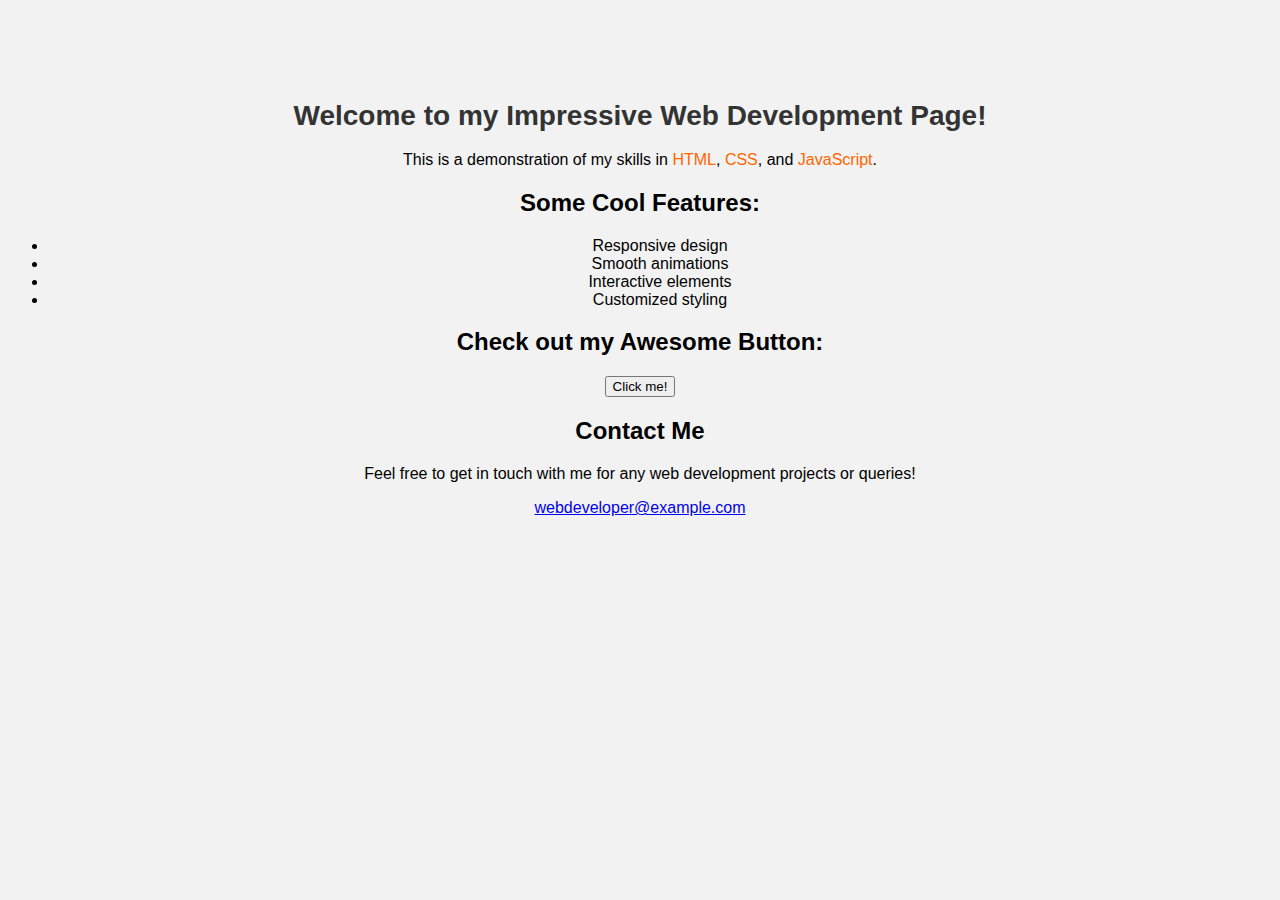
==== ai code.html @ 1407965a "added a lot of things" ====
<!DOCTYPE html>
<html>
<head>
  <title>Impressive Web Development</title>
  <style>
    /* Styling for the page */
    body {
      background-color: #f2f2f2;
      font-family: Arial, sans-serif;
      text-align: center;
      margin-top: 100px;
    }
    h1 {
      color: #333;
      font-size: 28px;
    }
    .highlight {
      color: #ff6600;
    }
  </style>
</head>
<body>
  <h1>Welcome to my Impressive Web Development Page!</h1>
  <p>
    This is a demonstration of my skills in <span class="highlight">HTML</span>,
    <span class="highlight">CSS</span>, and <span class="highlight">JavaScript</span>.
  </p>
  
  <h2>Some Cool Features:</h2>
  <ul>
    <li>Responsive design</li>
    <li>Smooth animations</li>
    <li>Interactive elements</li>
    <li>Customized styling</li>
  </ul>
  
  <h2>Check out my Awesome Button:</h2>
  <button onclick="alert('Impressed yet?')">Click me!</button>
  
  <h2>Contact Me</h2>
  <p>Feel free to get in touch with me for any web development projects or queries!</p>
  <a href="mailto:webdeveloper@example.com">webdeveloper@example.com</a>
</body>
</html>
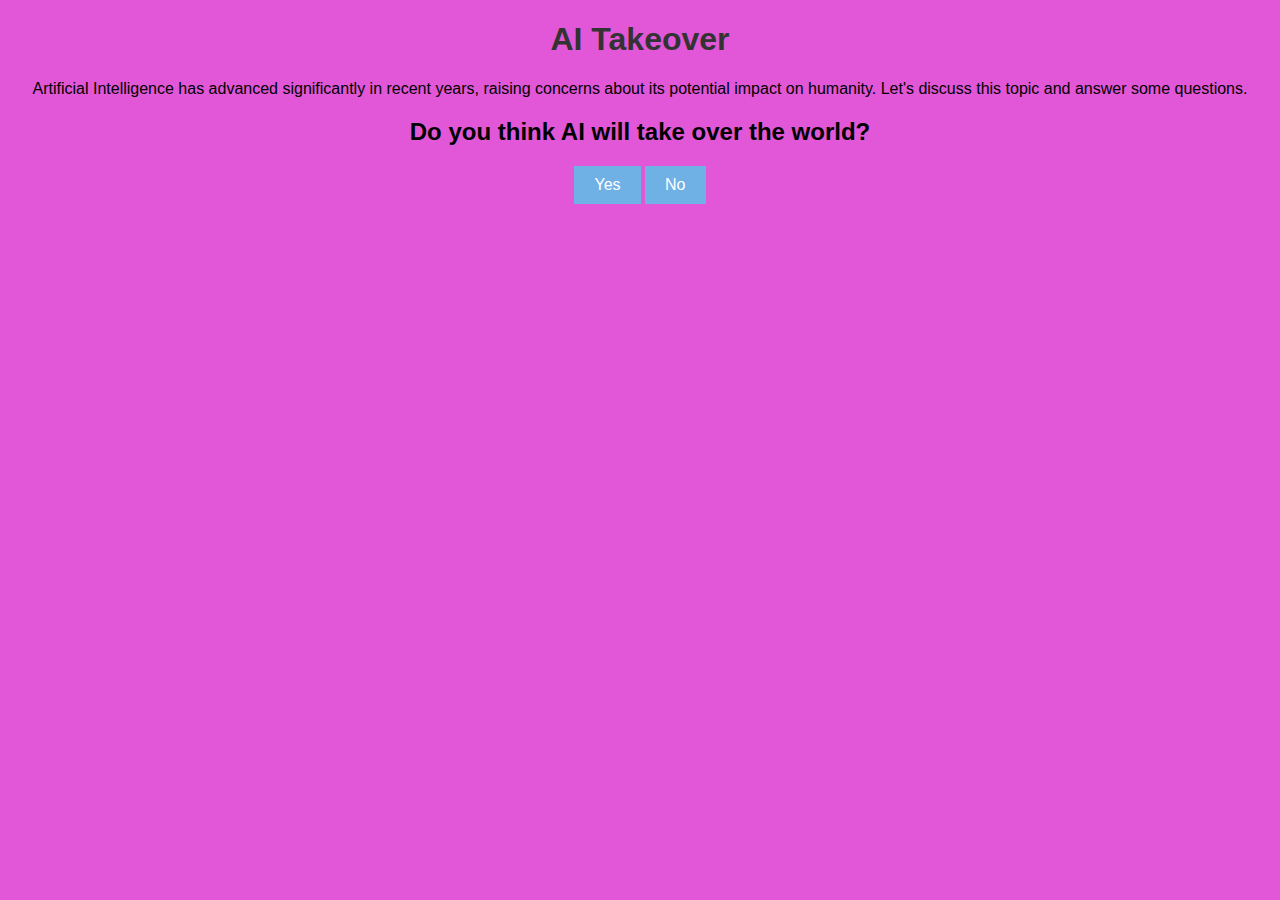
==== commit 5a1923da: "fixed everything now its ok" ====
--- a/ai code.html
+++ b/ai code.html
@@ -1,44 +1,103 @@
 <!DOCTYPE html>
 <html>
 <head>
-  <title>Impressive Web Development</title>
+  <title>AI Takeover</title>
+  <link rel="stylesheet" href="style2.css">
   <style>
-    /* Styling for the page */
     body {
-      background-color: #f2f2f2;
       font-family: Arial, sans-serif;
       text-align: center;
-      margin-top: 100px;
     }
+
     h1 {
       color: #333;
-      font-size: 28px;
     }
-    .highlight {
-      color: #ff6600;
+
+    .question {
+      margin-top: 20px;
+    }
+
+    .answer {
+      margin-top: 10px;
+    }
+
+    button {
+      padding: 10px 20px;
+      font-size: 16px;
+      background-color: #6fb0e5;
+      color: white;
+      border: none;
+      cursor: pointer;
     }
   </style>
 </head>
 <body>
-  <h1>Welcome to my Impressive Web Development Page!</h1>
-  <p>
-    This is a demonstration of my skills in <span class="highlight">HTML</span>,
-    <span class="highlight">CSS</span>, and <span class="highlight">JavaScript</span>.
-  </p>
-  
-  <h2>Some Cool Features:</h2>
-  <ul>
-    <li>Responsive design</li>
-    <li>Smooth animations</li>
-    <li>Interactive elements</li>
-    <li>Customized styling</li>
-  </ul>
-  
-  <h2>Check out my Awesome Button:</h2>
-  <button onclick="alert('Impressed yet?')">Click me!</button>
-  
-  <h2>Contact Me</h2>
-  <p>Feel free to get in touch with me for any web development projects or queries!</p>
-  <a href="mailto:webdeveloper@example.com">webdeveloper@example.com</a>
+  <h1>AI Takeover</h1>
+  <p>Artificial Intelligence has advanced significantly in recent years, raising concerns about its potential impact on humanity. Let's discuss this topic and answer some questions.</p>
+
+  <div class="question">
+    <h2>Do you think AI will take over the world?</h2>
+    <div class="answer">
+      <button onclick="showNextQuestion('yes')">Yes</button>
+      <button onclick="showNextQuestion('no')">No</button>
+    </div>
+  </div>
+
+  <div class="question" id="question2" style="display: none;">
+    <h2>Why do you believe AI will or will not take over?</h2>
+    <div class="answer">
+      <textarea id="answer2" rows="4" cols="50"></textarea>
+      <button onclick="showNextQuestion('')">Next</button>
+    </div>
+  </div>
+
+  <div class="question" id="question3" style="display: none;">
+    <h2>What are the potential risks of AI taking over?</h2>
+    <div class="answer">
+      <textarea id="answer3" rows="4" cols="50"></textarea>
+      <button onclick="showNextQuestion('')">Next</button>
+    </div>
+  </div>
+
+  <div class="question" id="question4" style="display: none;">
+    <h2>How can we ensure the safe development and use of AI?</h2>
+    <div class="answer">
+      <textarea id="answer4" rows="4" cols="50"></textarea>
+      <button onclick="showNextQuestion('')">Finish</button>
+    </div>
+  </div>
+
+  <script>
+    let currentQuestion = 1;
+
+    function showNextQuestion(answer) {
+      if (answer !== '') {
+        // Store the answer if needed
+        if (currentQuestion === 2) {
+          const answer2 = document.getElementById('answer2').value;
+          // Do something with answer2
+        } else if (currentQuestion === 3) {
+          const answer3 = document.getElementById('answer3').value;
+          // Do something with answer3
+        } else if (currentQuestion === 4) {
+          const answer4 = document.getElementById('answer4').value;
+          // Do something with answer4
+        }
+      }
+
+      // Show the next question or finish
+      currentQuestion++;
+      const question = document.getElementById(`question${currentQuestion}`);
+      if (question) {
+        question.style.display = 'block';
+      } else {
+        document.body.innerHTML = `
+          <h1>Thank you for your input!</h1>
+          <p>Together, we can shape the future of AI.</p>
+        `;
+      }
+    }
+  </script>
 </body>
-</html>+</html>
+<!-- non sono riuscito a mettere sfondo -->--- a/style2.css
+++ b/style2.css
@@ -0,0 +1 @@
+body {background-color:rgb(225, 87, 216)}